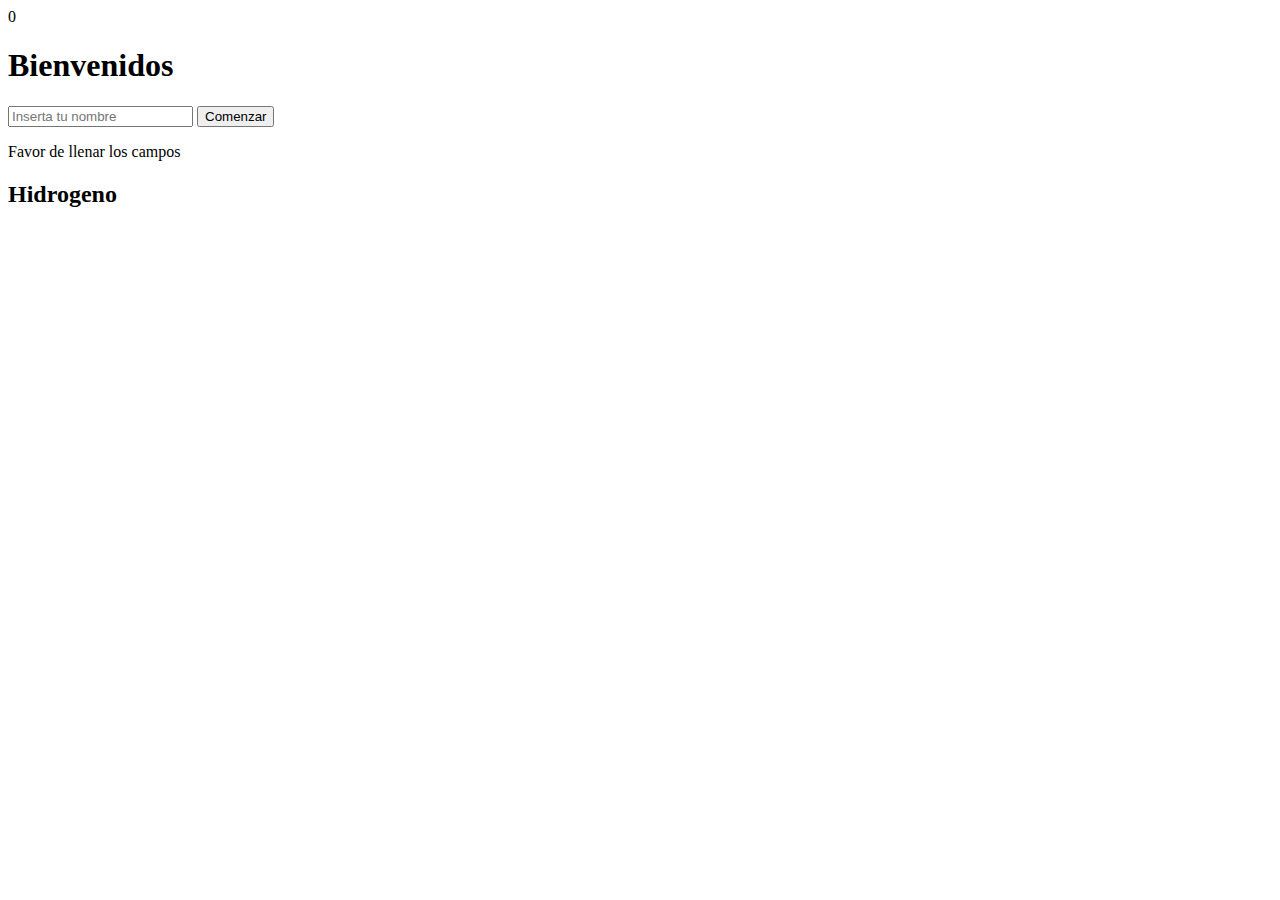
==== index.html @ 8acd1511 "Initial commit" ====
<!DOCTYPE html>
<html lang="en"> 
<head>
    <meta charset="UTF-8">
    <meta name="viewport" content="width-device-width, Initial-scale=1.0">
    <title>Juego</title>
    <link rel="stylesheet" href="./css/estilos.css">
    <link rel="stylesheet" href="./css/jquery-ui.css">
    <link rel="stylesheet" href="./css/jquery-ui.theme.css">
</head>
<body>
    <div id="puntaje">
        0
    </div>
    <div id="Login">
        <h1>Bienvenidos</h1>
        <input type="text" id="txtNombre" placeholder="Inserta tu nombre" >
        <button id="btniniciar">Comenzar</button>
        <p class="alerta">Favor de llenar los campos</p>
    </div>
    <div id="Elemento">
     <h2>Hidrogeno</h2>    
    </div>
    <div id="Opciones">
        <ul>
        </ul>
    </div>
    <script src="./js/jquery-3.5.1.min.js"></script>
    <script src="js/jquery-ui.min.js"></script>
    <script src="./js/juego.js"></script>
</body>
</html>
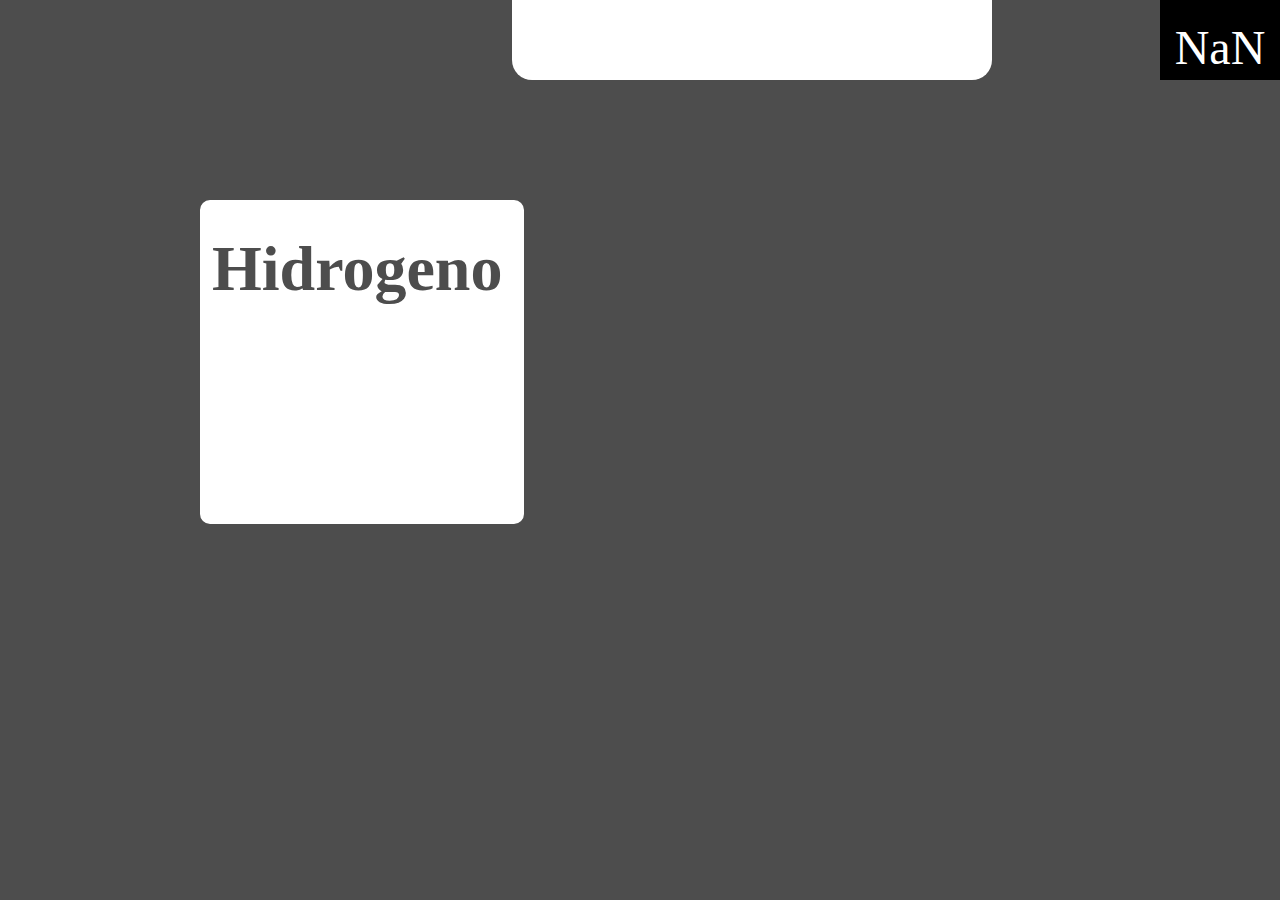
==== commit 9da121b4: "Drag and drop" ====
--- a/index.html
+++ b/index.html
@@ -12,7 +12,7 @@
     <div id="puntaje">
         0
     </div>
-    <div id="Login">
+    <div id="login">
         <h1>Bienvenidos</h1>
         <input type="text" id="txtNombre" placeholder="Inserta tu nombre" >
         <button id="btniniciar">Comenzar</button>
--- a/css/estilos.css
+++ b/css/estilos.css
@@ -0,0 +1,112 @@
+*{
+    margin: 0px;
+    padding: 0px;
+}
+body{
+    background-color: #4d4d4d;
+}
+#login{
+    background-color:  white;
+    width: 400px;
+    height: 400px;
+    position: absolute;
+    top: -400px;
+    left:40%;
+    border-radius: 20px;
+    padding: 40px;
+}
+
+#login h1{
+    color:#4d4d4d;
+}
+
+#login input{
+    display: block;
+    height: 40px;
+    width: 100%;
+    border: none;
+    border-radius: 10px;
+    border-top: 20px;
+    color:#4d4d4d;
+    outline-color: none;
+    background-color: #eeeeee;
+    left: 35%;
+}
+
+#login button{
+    width: 150px;
+    height: 30px;
+    padding: 5px;
+    background-color: #4d4d4d;
+    color: white;
+    border: none;
+    border-radius: 10px;
+    display: block;
+    margin-top: 20px;
+}
+.alerta{
+    background-color: red;
+    color:white;
+    padding: 5px;
+    display: block;
+    display: none;
+}
+#Elemento{
+    width: 300px;
+    height: 300px;
+    border: 2px solid white;
+    border-radius: 10px;
+    padding:10px;
+    background-color: white;
+    position:absolute;
+    top:200px;
+    left:200px;
+}
+#Elemento h2{
+    color:#4d4d4d;
+    font-size: 4rem;
+    padding-top: 20px;
+}
+#Opciones {
+    position:absolute;
+    right: 200px;
+    top: 50px;
+    width: 300px;
+    min-height: 300px;
+}
+
+#Opciones ul li{
+    list-style: none;
+    width: 100%;
+    display: block;
+    height: 200px;
+    padding: 10px;
+    border-radius: 10px;
+    background-color: white;
+    margin-top: 10px;
+
+}
+#Opciones ul li:hover{
+    cursor:move;
+    border: 3px dashed red;
+
+}
+#Opciones ul li h2{
+    font-size: 7rem;
+    color: #4d4d4d;
+    padding-top: 30px;
+    text-align: center;
+}
+#puntaje{
+    background-color: black;
+    padding:10px;
+    height: 50px;
+    width: 100px;
+    position: absolute;
+    top:0px;
+    right: 0px;
+    font-size: 3rem;
+    text-align: center;
+    color:white;
+    padding-top: 20px;
+}